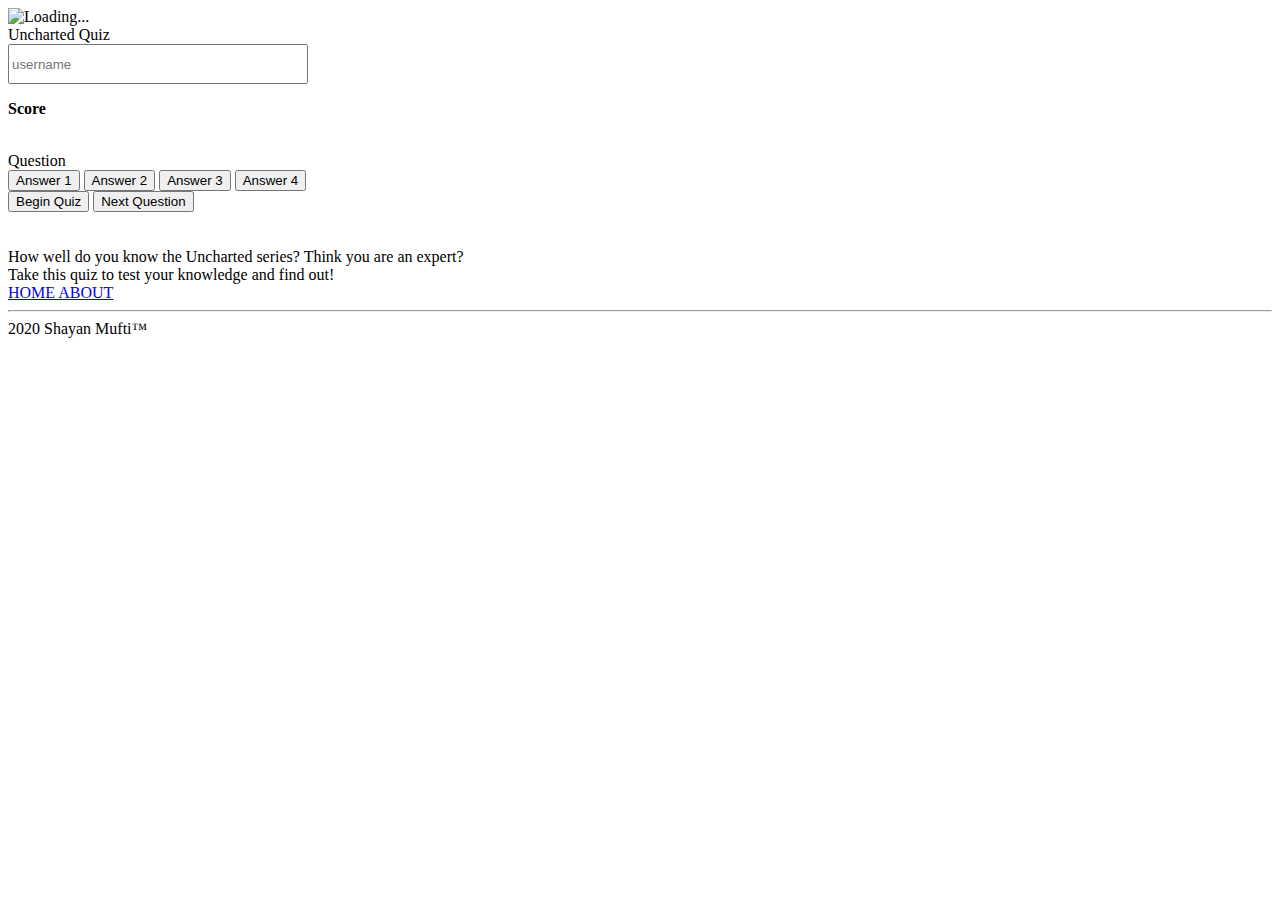
==== Uncharted Quiz Game/HTML FIles/index.html @ c5d25cb8 "Add files via upload" ====
<!--
Game files include -
    HomePg.html
    style.css
    script.js
-->

<!-- HTML code -->
<html>
    
    <head>
        
        <title> How well do you know the Uncharted Series? Take this Quiz to find out! </title>
        
        <meta charset="utf-8">
        <meta name="viewport" content="width=device-width, initial-scale=1,shrink-to-fit=no">
       
        <meta name="description" content="This website displays a quiz about the Uncharted game series. Users can test there knowledge by taking the quiz.">
        <meta name="keywords" content="uncharted,nathan drake,shayan,mufti,wizemufti,wize,quiz,game,nate,nathan,drake,thief,treasure,pirate">
            
        <meta name="author" content="Shayan Mufti">
        
        <!-- Tab image -->
        <link rel="icon" href="/Users/PrinceMufti/Desktop/Uncharted Quiz Website/u4-pic.jpg">

        <!-- Get Bootstrap File from directory -->
        <link rel="stylesheet" href="/Users/PrinceMufti/Desktop/Uncharted Quiz Website/Uncharted Quiz Game/Bootstrap File/css/bootstrap.min.css" />

         <!-- Get CSS File from directory (style page) -->
         <link rel="stylesheet" href="/Users/PrinceMufti/Desktop/Uncharted Quiz Website/Uncharted Quiz Game/CSS Files/style.css" />

    </head>
    
    
    <body>
    
<!--Begin Game Code here-->
    
    <!-- Loading screen-->
    <div class="loader">
        <img src="/Users/PrinceMufti/Desktop/Uncharted Quiz Website/loader.gif" alt="Loading..." />
    </div>

<!--Container class for creating the question box-->
    <div class="container fadeIn">
            
        <!-- Title -->
        <div id="myTitle" class="intro"> Uncharted Quiz </div>
        
        
        <!-- Username -->
        <div id="myUsername" class="username">
            <input type="text" name="username" placeholder="username" style="height:40px;width:300px" required="required" class="username" id="myUserInput">
        </div>
        
        <!-- Final score message -->
        <div id="myScore" class="score hide">
            <p> <strong> Score </strong> </p>
        </div>
        
        <br>
        
        <!--Question for creating the questions with the answer choices-->
        <div id="question-container" class="hide">
        
            <div id="question" class="LeQuestions"> Question </div>
            
            <!--Answer for the question-->
            <div id="answer-buttons" class="btn-grid">
                
                    <!--Buttons for each answer choice-->
                    <button class="btn"> Answer 1 </button>
                    <button class="btn"> Answer 2 </button>
                    <button class="btn"> Answer 3 </button>
                    <button class="btn"> Answer 4 </button>

            </div>
        
        </div>
        
        
        <!--Navigation class to start the quiz and go to the next question-->
        <div class="controls">
            
            <button id="start-btn" class="start-btn btn"> Begin Quiz </button>
            <button id="next-btn" class="next-btn btn hide"> Next Question </button>

        </div>
        
        <br>
        <br>
        
        <!-- Message for the user -->
        <div id="myMessage" class="message">
            How well do you know the Uncharted series? Think you are an expert? <br> Take this quiz to test your knowledge and find out!
        </div>
        
    </div>
    
    <!-- Navigation to pages -->
    <div class="navigation">
        <a href="/Users/PrinceMufti/Desktop/Uncharted Quiz Website/Uncharted Quiz Game/HTML FIles/index.html "> HOME </a>
        <a href="/Users/PrinceMufti/Desktop/Uncharted Quiz Website/Uncharted Quiz Game/HTML FIles/aboutUnchartedPg.html ">  ABOUT </a>
    </div>
    
    <!-- Footer (trademark) -->
    <footer>
      <div class ="footer"> <hr> 2020 Shayan Mufti&trade; </hr> </div>
    </footer>
    
    
<!--End Game Code here-->

<!--        <!-- Includes the JQuery Framework into our page -->
        <script src="https://code.jquery.com/jquery-3.5.1.slim.min.js"> </script>

<!--        <!-- Includes the Bootstrap CSS into our page -->
        <script src="/Users/PrinceMufti/Desktop/Uncharted Quiz Website/Uncharted Quiz Game/Bootstrap File/js/bootstrap.min.js"> </script>
        
        <!-- Get JavaScript File from directory -->
        <script src="/Users/PrinceMufti/Desktop/Uncharted Quiz Website/Uncharted Quiz Game/JavaScript Files/script.js"> </script>

    </body>
    
</html>
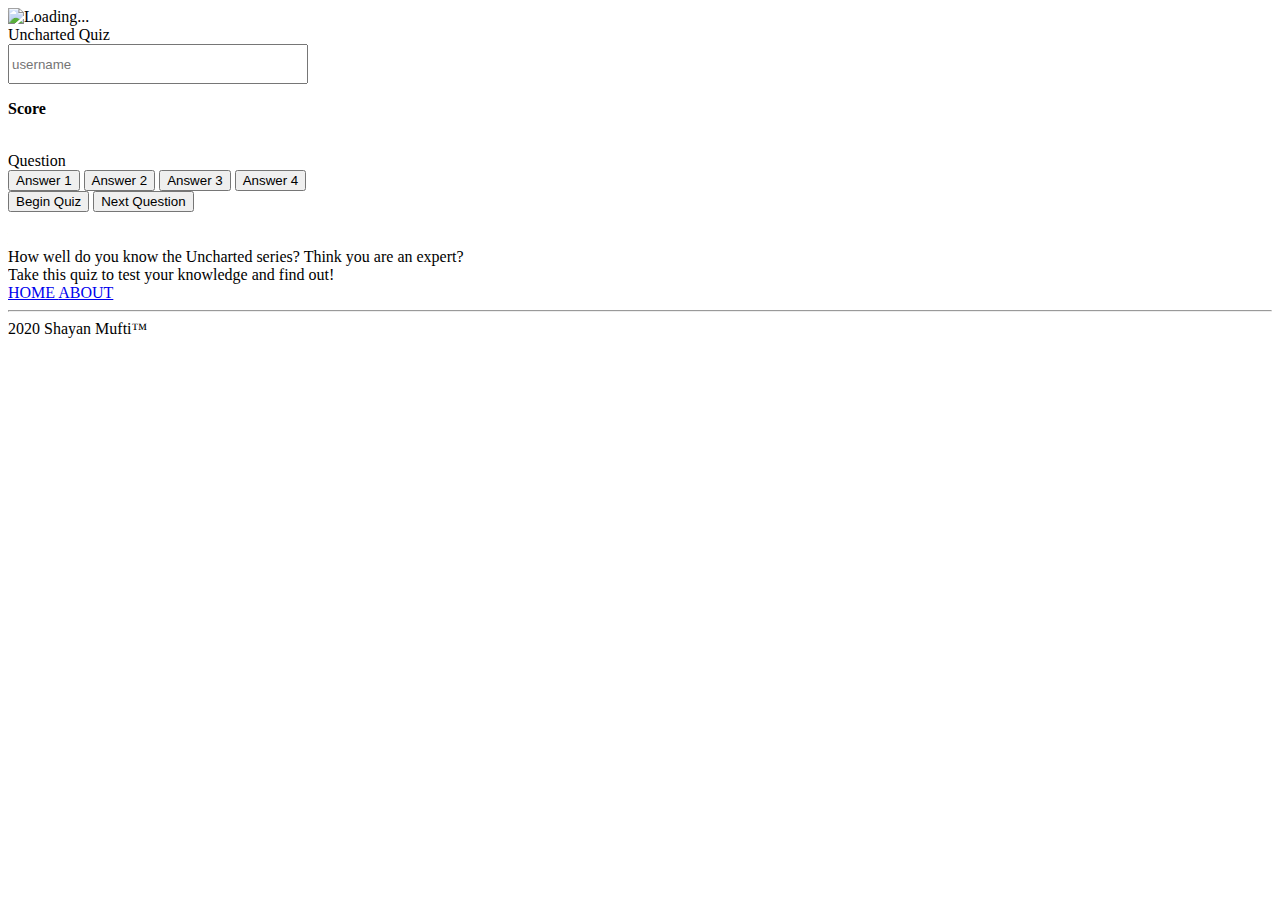
==== commit 7bda1da4: "Update index.html" ====
--- a/Uncharted Quiz Game/HTML FIles/index.html
+++ b/Uncharted Quiz Game/HTML FIles/index.html
@@ -22,13 +22,13 @@
         <meta name="author" content="Shayan Mufti">
         
         <!-- Tab image -->
-        <link rel="icon" href="/Users/PrinceMufti/Desktop/Uncharted Quiz Website/u4-pic.jpg">
+        <link rel="icon" href="u4-pic.jpg">
 
         <!-- Get Bootstrap File from directory -->
-        <link rel="stylesheet" href="/Users/PrinceMufti/Desktop/Uncharted Quiz Website/Uncharted Quiz Game/Bootstrap File/css/bootstrap.min.css" />
+        <link rel="stylesheet" href="Uncharted Quiz Game/Bootstrap File/css/bootstrap.min.css" />
 
          <!-- Get CSS File from directory (style page) -->
-         <link rel="stylesheet" href="/Users/PrinceMufti/Desktop/Uncharted Quiz Website/Uncharted Quiz Game/CSS Files/style.css" />
+         <link rel="stylesheet" href="Uncharted Quiz Game/CSS Files/style.css" />
 
     </head>
     
@@ -39,7 +39,7 @@
     
     <!-- Loading screen-->
     <div class="loader">
-        <img src="/Users/PrinceMufti/Desktop/Uncharted Quiz Website/loader.gif" alt="Loading..." />
+        <img src="loader.gif" alt="Loading..." />
     </div>
 
 <!--Container class for creating the question box-->
@@ -100,8 +100,8 @@
     
     <!-- Navigation to pages -->
     <div class="navigation">
-        <a href="/Users/PrinceMufti/Desktop/Uncharted Quiz Website/Uncharted Quiz Game/HTML FIles/index.html "> HOME </a>
-        <a href="/Users/PrinceMufti/Desktop/Uncharted Quiz Website/Uncharted Quiz Game/HTML FIles/aboutUnchartedPg.html ">  ABOUT </a>
+        <a href="Uncharted Quiz Game/HTML FIles/index.html "> HOME </a>
+        <a href="Uncharted Quiz Game/HTML FIles/aboutUnchartedPg.html ">  ABOUT </a>
     </div>
     
     <!-- Footer (trademark) -->
@@ -116,10 +116,10 @@
         <script src="https://code.jquery.com/jquery-3.5.1.slim.min.js"> </script>
 
 <!--        <!-- Includes the Bootstrap CSS into our page -->
-        <script src="/Users/PrinceMufti/Desktop/Uncharted Quiz Website/Uncharted Quiz Game/Bootstrap File/js/bootstrap.min.js"> </script>
+        <script src="Uncharted Quiz Game/Bootstrap File/js/bootstrap.min.js"> </script>
         
         <!-- Get JavaScript File from directory -->
-        <script src="/Users/PrinceMufti/Desktop/Uncharted Quiz Website/Uncharted Quiz Game/JavaScript Files/script.js"> </script>
+        <script src="Uncharted Quiz Game/JavaScript Files/script.js"> </script>
 
     </body>
     
